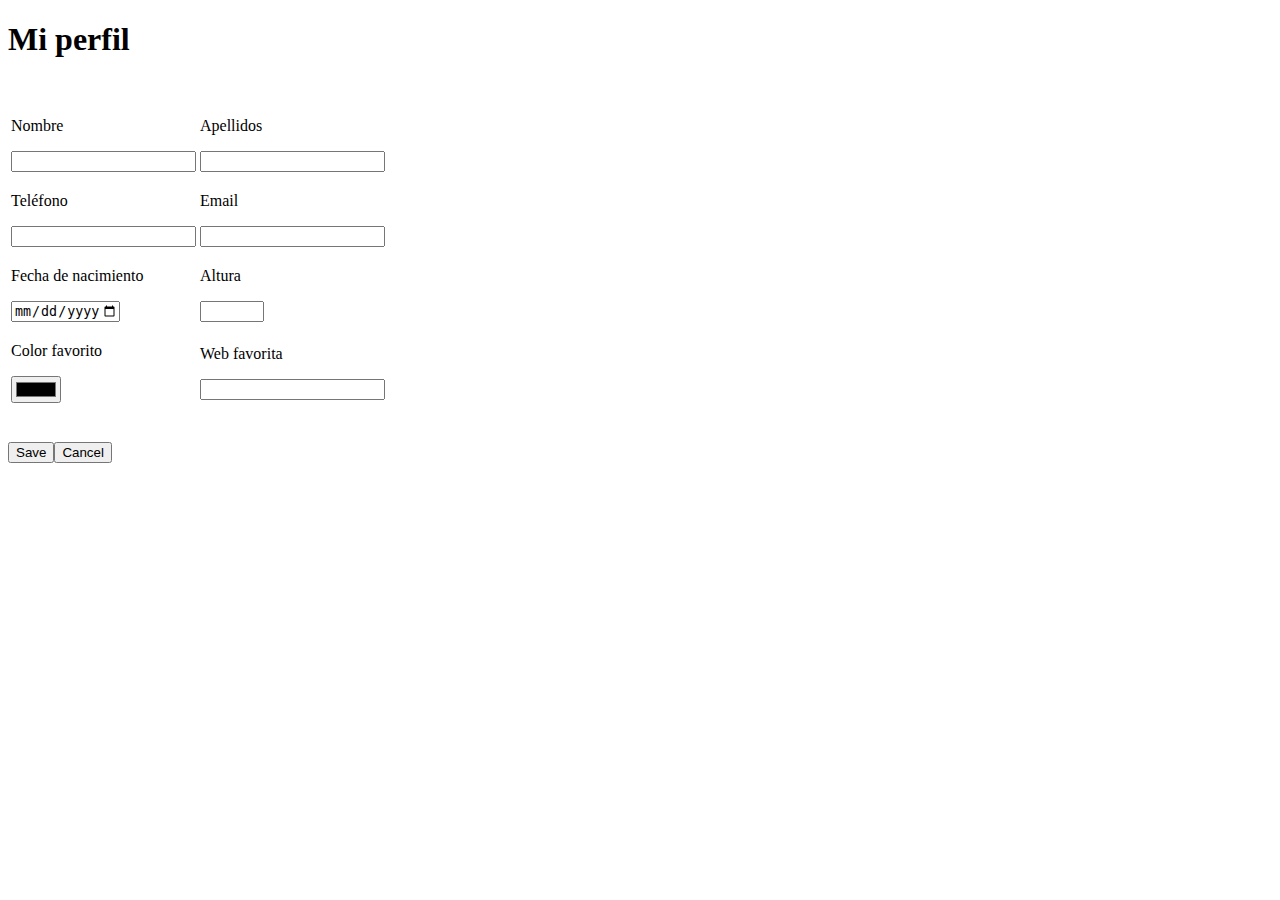
==== user_profile.html @ 1fcb3f77 "Input types acordes con cada campo" ====
<!DOCTYPE html>
<head>
	<title>Perfil de usuario</title>
</head>
<body>
	<h1>Mi perfil</h1>
	<br>
	<form>
		<table>
			<tr>
				<td>
					<p>Nombre</p>
					<input  type="text">
				</td>
				<td>
					<p>Apellidos</p>
					<input type="text">
				</td>
			</tr>
			<tr>
				<td>
					<p>Teléfono</p>
					<input  type="tel">
				</td>
				<td>
					<p>Email</p>
					<input type="email">
				</td>
			</tr>
			<tr>
				<td>
					<p>Fecha de nacimiento</p>
					<input  type="date" max="1999-12-31" min="1900-01-01">
				</td>
				<td>
					<p>Altura</p>
					<input type="number" min="120" max="250">
				</td>
			</tr>
			<tr>
				<td>
					<p>Color favorito</p>
					<input  type="color">
				</td>
				<td>
					<p>Web favorita</p>
					<input type="url">
				</td>
			</tr>			
		</table>
		<br><br>
		<input type="submit" class="positivebutton" value="Save"/><input type="reset" class="negativebutton" value="Cancel"/>
	</form>
</body>
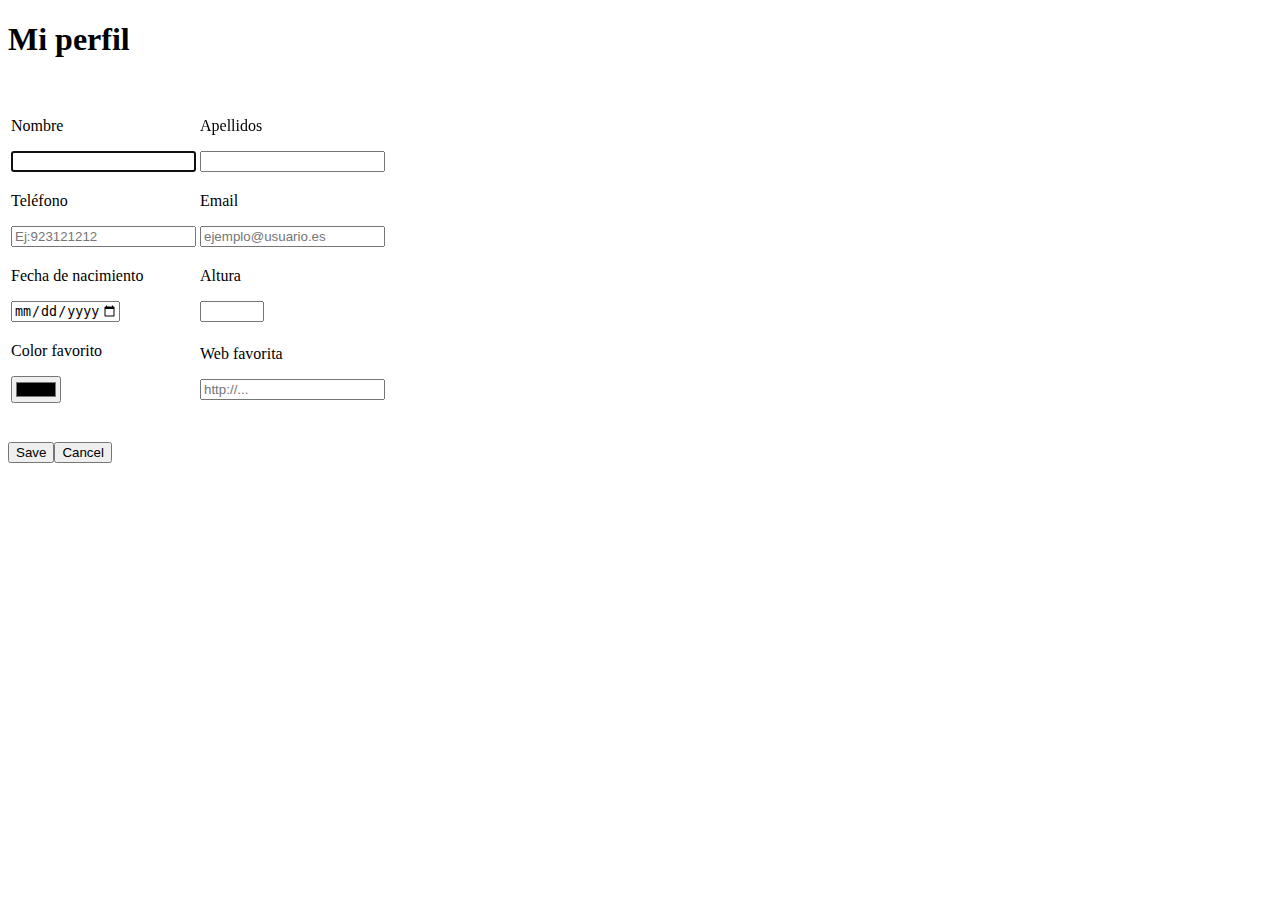
==== commit 1cbe0143: "atributos adicionales (placeholders, validaciones...)" ====
--- a/user_profile.html
+++ b/user_profile.html
@@ -10,21 +10,21 @@
 			<tr>
 				<td>
 					<p>Nombre</p>
-					<input  type="text">
+					<input type="text" required autofocus>
 				</td>
 				<td>
 					<p>Apellidos</p>
-					<input type="text">
+					<input type="text" required>
 				</td>
 			</tr>
 			<tr>
 				<td>
 					<p>Teléfono</p>
-					<input  type="tel">
+					<input  type="tel" pattern="[6|7|9][0-9]{8}" placeholder="Ej:923121212"> <!--como el tipo tel no se valida en todos los navegadores, meto un pattern-->
 				</td>
 				<td>
 					<p>Email</p>
-					<input type="email">
+					<input type="email" placeholder="ejemplo@usuario.es" required>
 				</td>
 			</tr>
 			<tr>
@@ -44,7 +44,7 @@
 				</td>
 				<td>
 					<p>Web favorita</p>
-					<input type="url">
+					<input type="url" placeholder="http://...">
 				</td>
 			</tr>			
 		</table>
